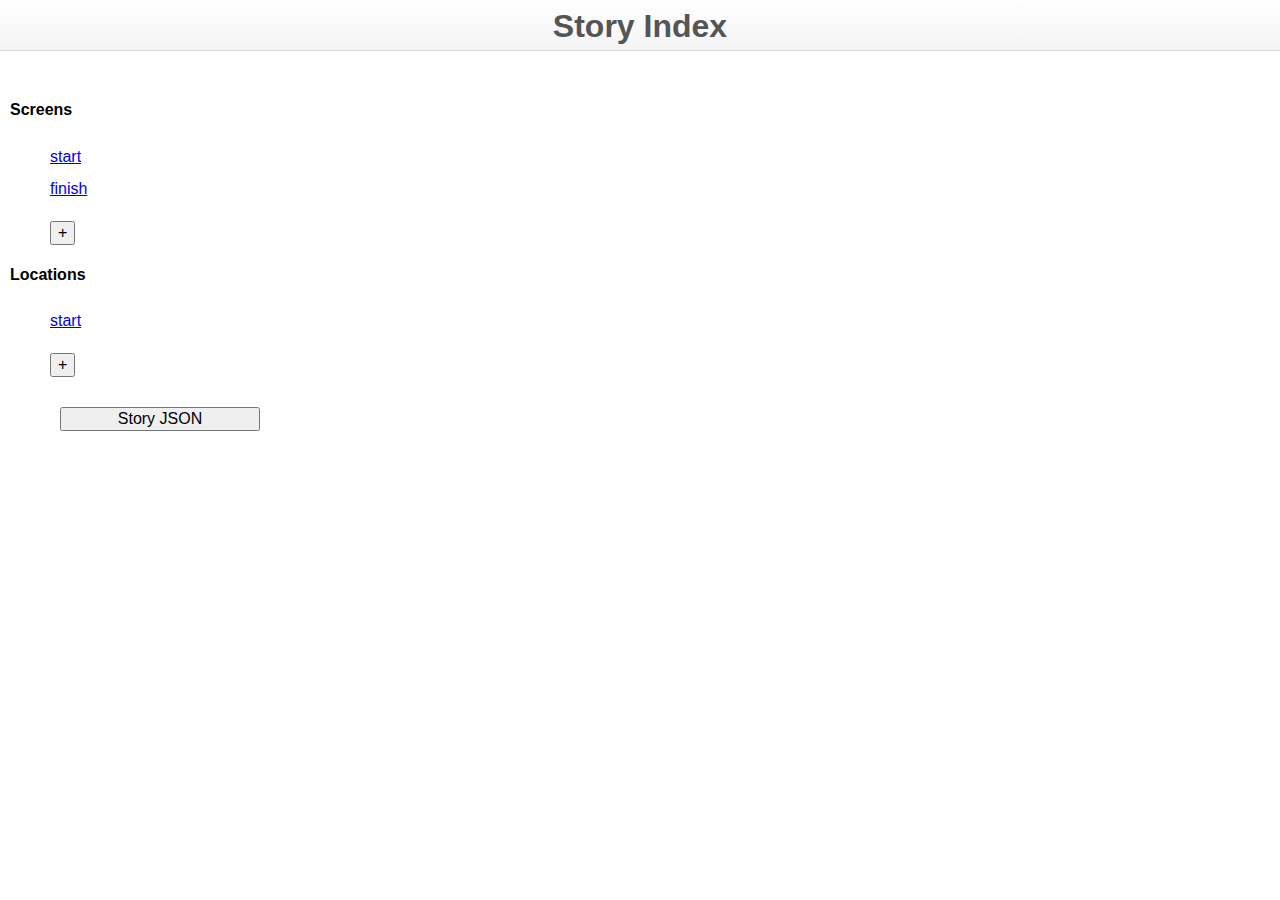
==== editor/index.html @ fde64e2c "Editor app v0.0.1" ====
<!DOCTYPE html>
<html>
  <head>
    <title>Geo Tales Editor</title>
    <meta http-equiv="content-type" content="text/html; charset=UTF-8">
    <meta name="viewport" content="width=device-width, initial-scale=1.0, maximum-scale=1.0, user-scalable=no">
    <link rel="stylesheet" href="styles-0.0.1.css"/>
  </head>
  <body>
    <div id="header"><h1>Geo Tales Editor</h1></div>
    <div id="content"></div>
    <script type="text/javascript" src="bundle-0.0.1.js"></script>
  </body>
</html>
---- editor/styles-0.0.1.css ----
/*! normalize.css v3.0.3 | MIT License | github.com/necolas/normalize.css */

/**
 * 1. Set default font family to sans-serif.
 * 2. Prevent iOS and IE text size adjust after device orientation change,
 *    without disabling user zoom.
 */

html {
  font-family: sans-serif; /* 1 */
  -ms-text-size-adjust: 100%; /* 2 */
  -webkit-text-size-adjust: 100%; /* 2 */
}

/**
 * Remove default margin.
 */

body {
  margin: 0;
}

/* HTML5 display definitions
   ========================================================================== */

/**
 * Correct `block` display not defined for any HTML5 element in IE 8/9.
 * Correct `block` display not defined for `details` or `summary` in IE 10/11
 * and Firefox.
 * Correct `block` display not defined for `main` in IE 11.
 */

article,
aside,
details,
figcaption,
figure,
footer,
header,
hgroup,
main,
menu,
nav,
section,
summary {
  display: block;
}

/**
 * 1. Correct `inline-block` display not defined in IE 8/9.
 * 2. Normalize vertical alignment of `progress` in Chrome, Firefox, and Opera.
 */

audio,
canvas,
progress,
video {
  display: inline-block; /* 1 */
  vertical-align: baseline; /* 2 */
}

/**
 * Prevent modern browsers from displaying `audio` without controls.
 * Remove excess height in iOS 5 devices.
 */

audio:not([controls]) {
  display: none;
  height: 0;
}

/**
 * Address `[hidden]` styling not present in IE 8/9/10.
 * Hide the `template` element in IE 8/9/10/11, Safari, and Firefox < 22.
 */

[hidden],
template {
  display: none;
}

/* Links
   ========================================================================== */

/**
 * Remove the gray background color from active links in IE 10.
 */

a {
  background-color: transparent;
}

/**
 * Improve readability of focused elements when they are also in an
 * active/hover state.
 */

a:active,
a:hover {
  outline: 0;
}

/* Text-level semantics
   ========================================================================== */

/**
 * Address styling not present in IE 8/9/10/11, Safari, and Chrome.
 */

abbr[title] {
  border-bottom: 1px dotted;
}

/**
 * Address style set to `bolder` in Firefox 4+, Safari, and Chrome.
 */

b,
strong {
  font-weight: bold;
}

/**
 * Address styling not present in Safari and Chrome.
 */

dfn {
  font-style: italic;
}

/**
 * Address variable `h1` font-size and margin within `section` and `article`
 * contexts in Firefox 4+, Safari, and Chrome.
 */

h1 {
  font-size: 2em;
  margin: 0.67em 0;
}

/**
 * Address styling not present in IE 8/9.
 */

mark {
  background: #ff0;
  color: #000;
}

/**
 * Address inconsistent and variable font size in all browsers.
 */

small {
  font-size: 80%;
}

/**
 * Prevent `sub` and `sup` affecting `line-height` in all browsers.
 */

sub,
sup {
  font-size: 75%;
  line-height: 0;
  position: relative;
  vertical-align: baseline;
}

sup {
  top: -0.5em;
}

sub {
  bottom: -0.25em;
}

/* Embedded content
   ========================================================================== */

/**
 * Remove border when inside `a` element in IE 8/9/10.
 */

img {
  border: 0;
}

/**
 * Correct overflow not hidden in IE 9/10/11.
 */

svg:not(:root) {
  overflow: hidden;
}

/* Grouping content
   ========================================================================== */

/**
 * Address margin not present in IE 8/9 and Safari.
 */

figure {
  margin: 1em 40px;
}

/**
 * Address differences between Firefox and other browsers.
 */

hr {
  box-sizing: content-box;
  height: 0;
}

/**
 * Contain overflow in all browsers.
 */

pre {
  overflow: auto;
}

/**
 * Address odd `em`-unit font size rendering in all browsers.
 */

code,
kbd,
pre,
samp {
  font-family: monospace, monospace;
  font-size: 1em;
}

/* Forms
   ========================================================================== */

/**
 * Known limitation: by default, Chrome and Safari on OS X allow very limited
 * styling of `select`, unless a `border` property is set.
 */

/**
 * 1. Correct color not being inherited.
 *    Known issue: affects color of disabled elements.
 * 2. Correct font properties not being inherited.
 * 3. Address margins set differently in Firefox 4+, Safari, and Chrome.
 */

button,
input,
optgroup,
select,
textarea {
  color: inherit; /* 1 */
  font: inherit; /* 2 */
  margin: 0; /* 3 */
}

/**
 * Address `overflow` set to `hidden` in IE 8/9/10/11.
 */

button {
  overflow: visible;
}

/**
 * Address inconsistent `text-transform` inheritance for `button` and `select`.
 * All other form control elements do not inherit `text-transform` values.
 * Correct `button` style inheritance in Firefox, IE 8/9/10/11, and Opera.
 * Correct `select` style inheritance in Firefox.
 */

button,
select {
  text-transform: none;
}

/**
 * 1. Avoid the WebKit bug in Android 4.0.* where (2) destroys native `audio`
 *    and `video` controls.
 * 2. Correct inability to style clickable `input` types in iOS.
 * 3. Improve usability and consistency of cursor style between image-type
 *    `input` and others.
 */

button,
html input[type="button"], /* 1 */
input[type="reset"],
input[type="submit"] {
  -webkit-appearance: button; /* 2 */
  cursor: pointer; /* 3 */
}

/**
 * Re-set default cursor for disabled elements.
 */

button[disabled],
html input[disabled] {
  cursor: default;
}

/**
 * Remove inner padding and border in Firefox 4+.
 */

button::-moz-focus-inner,
input::-moz-focus-inner {
  border: 0;
  padding: 0;
}

/**
 * Address Firefox 4+ setting `line-height` on `input` using `!important` in
 * the UA stylesheet.
 */

input {
  line-height: normal;
}

/**
 * It's recommended that you don't attempt to style these elements.
 * Firefox's implementation doesn't respect box-sizing, padding, or width.
 *
 * 1. Address box sizing set to `content-box` in IE 8/9/10.
 * 2. Remove excess padding in IE 8/9/10.
 */

input[type="checkbox"],
input[type="radio"] {
  box-sizing: border-box; /* 1 */
  padding: 0; /* 2 */
}

/**
 * Fix the cursor style for Chrome's increment/decrement buttons. For certain
 * `font-size` values of the `input`, it causes the cursor style of the
 * decrement button to change from `default` to `text`.
 */

input[type="number"]::-webkit-inner-spin-button,
input[type="number"]::-webkit-outer-spin-button {
  height: auto;
}

/**
 * 1. Address `appearance` set to `searchfield` in Safari and Chrome.
 * 2. Address `box-sizing` set to `border-box` in Safari and Chrome.
 */

input[type="search"] {
  -webkit-appearance: textfield; /* 1 */
  box-sizing: content-box; /* 2 */
}

/**
 * Remove inner padding and search cancel button in Safari and Chrome on OS X.
 * Safari (but not Chrome) clips the cancel button when the search input has
 * padding (and `textfield` appearance).
 */

input[type="search"]::-webkit-search-cancel-button,
input[type="search"]::-webkit-search-decoration {
  -webkit-appearance: none;
}

/**
 * Define consistent border, margin, and padding.
 */

fieldset {
  border: 1px solid #c0c0c0;
  margin: 0 2px;
  padding: 0.35em 0.625em 0.75em;
}

/**
 * 1. Correct `color` not being inherited in IE 8/9/10/11.
 * 2. Remove padding so people aren't caught out if they zero out fieldsets.
 */

legend {
  border: 0; /* 1 */
  padding: 0; /* 2 */
}

/**
 * Remove default vertical scrollbar in IE 8/9/10/11.
 */

textarea {
  overflow: auto;
}

/**
 * Don't inherit the `font-weight` (applied by a rule above).
 * NOTE: the default cannot safely be changed in Chrome and Safari on OS X.
 */

optgroup {
  font-weight: bold;
}

/* Tables
   ========================================================================== */

/**
 * Remove most spacing between table cells.
 */

table {
  border-collapse: collapse;
  border-spacing: 0;
}

td,
th {
  padding: 0;
}
body {
  padding: 80px 0 70px 0;
  -webkit-user-select: none;
}

#header {
  position: fixed;
  top: 0;
  width: 100%;
  height: 50px;
  border-bottom: 1px solid #ddd;
  z-index: 1;
  background: #ffffff; /* Old browsers */
  background: -moz-linear-gradient(top, #ffffff 0%, #f4f4f4 100%); /* FF3.6+ */
  background: -webkit-gradient(linear, left top, left bottom, color-stop(0%,#ffffff), color-stop(100%,#f4f4f4)); /* Chrome,Safari4+ */
  background: -webkit-linear-gradient(top, #ffffff 0%,#f4f4f4 100%); /* Chrome10+,Safari5.1+ */
  background: -ms-linear-gradient(top, #ffffff 0%,#f4f4f4 100%); /* IE10+ */
  background: linear-gradient(to bottom, #ffffff 0%,#f4f4f4 100%); /* W3C */
}

#header h1 {
  text-align: center;
  font-size: 32px;
  margin: 8px;
  color: #555;
}

#content {
  padding: 0 10px;
  width: 300px;
}

.editor label {
  display: block;
  padding-bottom: 10px;
}

.editor label .text {
  display: inline-block;
  width: 100px;
  text-align: right;
  vertical-align: top;
}

.editor label select, .editor label input[type=text] {
  width: 170px;
}

.editor label input[type=number] {
  width: 80px;
}

.editor .screen-type {
  margin-bottom: 30px;
}

textarea {
  width: 280px;
  margin: 0 5px;
}

.editor .toggle-preview {
  display: block;
  width: 280px;
  text-align: right;
  margin: 0 0 15px 0;
}

.editor .option {
  margin-bottom: 15px;
}

.editor .add-option, .editor .remove-option {
  float: right;
  text-align: center;
  margin: 0 20px;
}

.editor .add-option {
  margin-bottom: 10px;
}

.editor .edit-options .title {
  font-weight: bold;
}

.editor .edit-next-screen {
  clear: right;
  padding-top: 30px;
}

.editor .current-latitude, .editor .current-longitude, .editor .current-accuracy {
  display: block;
  margin-left: 100px;
  padding: 5px 10px;
  font-family: monospace;
}

.actions {
  margin: 25px;
  text-align: center;
}

.actions .action {
  margin: 5px;
  width: 200px;
}

.hidden {
  display: none !important;
}

.editor.index li {
  line-height: 2em;
  list-style-type: none;
}

.editor.index [name=delete] {
  float: right;
  margin-top: 5px;
}

.editor.index [name=location-add], .editor.index [name=screen-add] {
  margin-left: 40px;
}
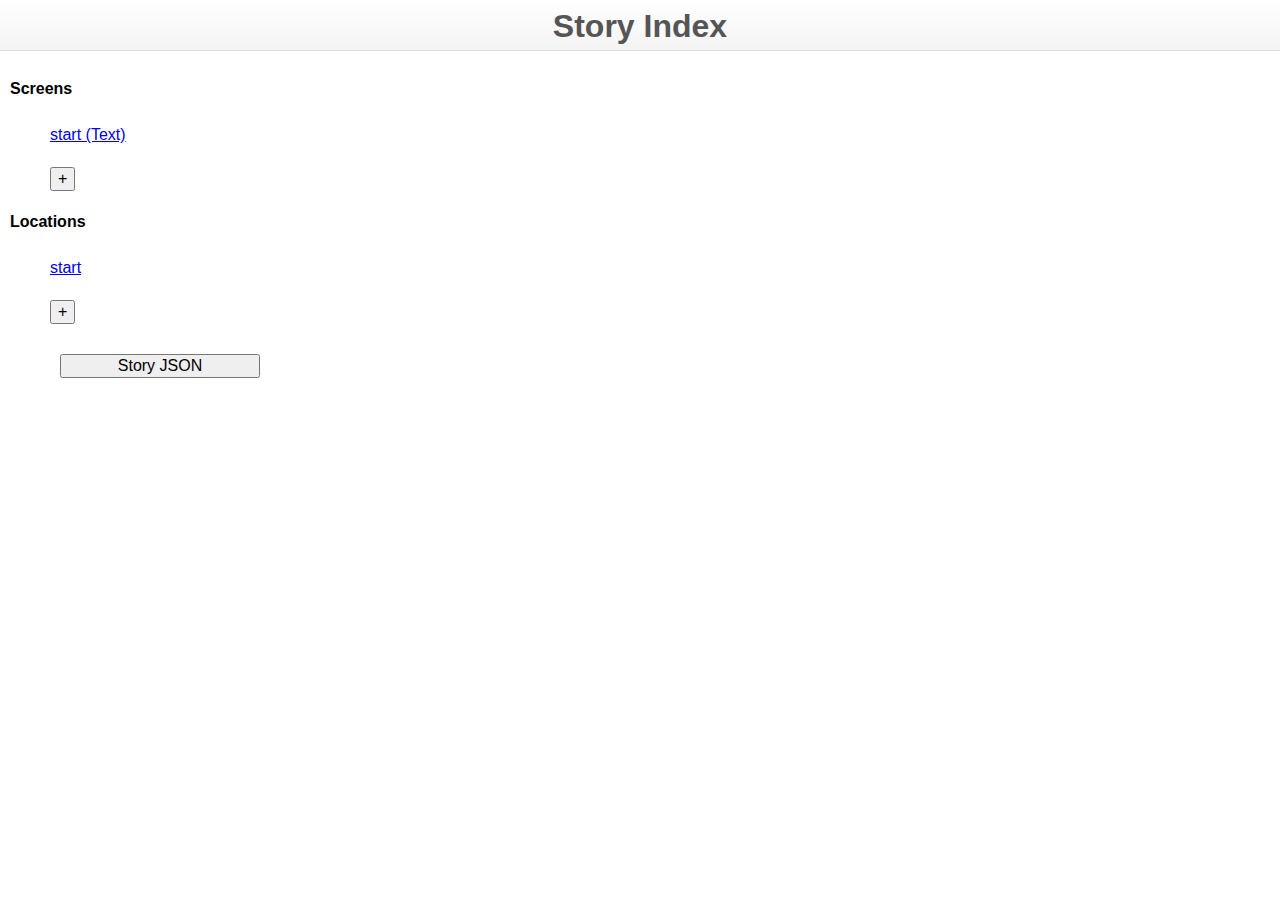
==== commit f0a38306: "Editor app v0.0.3" ====
--- a/editor/index.html
+++ b/editor/index.html
@@ -4,11 +4,11 @@
     <title>Geo Tales Editor</title>
     <meta http-equiv="content-type" content="text/html; charset=UTF-8">
     <meta name="viewport" content="width=device-width, initial-scale=1.0, maximum-scale=1.0, user-scalable=no">
-    <link rel="stylesheet" href="styles-0.0.1.css"/>
+    <link rel="stylesheet" href="styles-0.0.3.css"/>
   </head>
   <body>
     <div id="header"><h1>Geo Tales Editor</h1></div>
     <div id="content"></div>
-    <script type="text/javascript" src="bundle-0.0.1.js"></script>
+    <script type="text/javascript" src="bundle-0.0.3.js"></script>
   </body>
 </html>
--- a/editor/styles-0.0.3.css
+++ b/editor/styles-0.0.3.css
@@ -0,0 +1,553 @@
+/*! normalize.css v3.0.3 | MIT License | github.com/necolas/normalize.css */
+
+/**
+ * 1. Set default font family to sans-serif.
+ * 2. Prevent iOS and IE text size adjust after device orientation change,
+ *    without disabling user zoom.
+ */
+
+html {
+  font-family: sans-serif; /* 1 */
+  -ms-text-size-adjust: 100%; /* 2 */
+  -webkit-text-size-adjust: 100%; /* 2 */
+}
+
+/**
+ * Remove default margin.
+ */
+
+body {
+  margin: 0;
+}
+
+/* HTML5 display definitions
+   ========================================================================== */
+
+/**
+ * Correct `block` display not defined for any HTML5 element in IE 8/9.
+ * Correct `block` display not defined for `details` or `summary` in IE 10/11
+ * and Firefox.
+ * Correct `block` display not defined for `main` in IE 11.
+ */
+
+article,
+aside,
+details,
+figcaption,
+figure,
+footer,
+header,
+hgroup,
+main,
+menu,
+nav,
+section,
+summary {
+  display: block;
+}
+
+/**
+ * 1. Correct `inline-block` display not defined in IE 8/9.
+ * 2. Normalize vertical alignment of `progress` in Chrome, Firefox, and Opera.
+ */
+
+audio,
+canvas,
+progress,
+video {
+  display: inline-block; /* 1 */
+  vertical-align: baseline; /* 2 */
+}
+
+/**
+ * Prevent modern browsers from displaying `audio` without controls.
+ * Remove excess height in iOS 5 devices.
+ */
+
+audio:not([controls]) {
+  display: none;
+  height: 0;
+}
+
+/**
+ * Address `[hidden]` styling not present in IE 8/9/10.
+ * Hide the `template` element in IE 8/9/10/11, Safari, and Firefox < 22.
+ */
+
+[hidden],
+template {
+  display: none;
+}
+
+/* Links
+   ========================================================================== */
+
+/**
+ * Remove the gray background color from active links in IE 10.
+ */
+
+a {
+  background-color: transparent;
+}
+
+/**
+ * Improve readability of focused elements when they are also in an
+ * active/hover state.
+ */
+
+a:active,
+a:hover {
+  outline: 0;
+}
+
+/* Text-level semantics
+   ========================================================================== */
+
+/**
+ * Address styling not present in IE 8/9/10/11, Safari, and Chrome.
+ */
+
+abbr[title] {
+  border-bottom: 1px dotted;
+}
+
+/**
+ * Address style set to `bolder` in Firefox 4+, Safari, and Chrome.
+ */
+
+b,
+strong {
+  font-weight: bold;
+}
+
+/**
+ * Address styling not present in Safari and Chrome.
+ */
+
+dfn {
+  font-style: italic;
+}
+
+/**
+ * Address variable `h1` font-size and margin within `section` and `article`
+ * contexts in Firefox 4+, Safari, and Chrome.
+ */
+
+h1 {
+  font-size: 2em;
+  margin: 0.67em 0;
+}
+
+/**
+ * Address styling not present in IE 8/9.
+ */
+
+mark {
+  background: #ff0;
+  color: #000;
+}
+
+/**
+ * Address inconsistent and variable font size in all browsers.
+ */
+
+small {
+  font-size: 80%;
+}
+
+/**
+ * Prevent `sub` and `sup` affecting `line-height` in all browsers.
+ */
+
+sub,
+sup {
+  font-size: 75%;
+  line-height: 0;
+  position: relative;
+  vertical-align: baseline;
+}
+
+sup {
+  top: -0.5em;
+}
+
+sub {
+  bottom: -0.25em;
+}
+
+/* Embedded content
+   ========================================================================== */
+
+/**
+ * Remove border when inside `a` element in IE 8/9/10.
+ */
+
+img {
+  border: 0;
+}
+
+/**
+ * Correct overflow not hidden in IE 9/10/11.
+ */
+
+svg:not(:root) {
+  overflow: hidden;
+}
+
+/* Grouping content
+   ========================================================================== */
+
+/**
+ * Address margin not present in IE 8/9 and Safari.
+ */
+
+figure {
+  margin: 1em 40px;
+}
+
+/**
+ * Address differences between Firefox and other browsers.
+ */
+
+hr {
+  box-sizing: content-box;
+  height: 0;
+}
+
+/**
+ * Contain overflow in all browsers.
+ */
+
+pre {
+  overflow: auto;
+}
+
+/**
+ * Address odd `em`-unit font size rendering in all browsers.
+ */
+
+code,
+kbd,
+pre,
+samp {
+  font-family: monospace, monospace;
+  font-size: 1em;
+}
+
+/* Forms
+   ========================================================================== */
+
+/**
+ * Known limitation: by default, Chrome and Safari on OS X allow very limited
+ * styling of `select`, unless a `border` property is set.
+ */
+
+/**
+ * 1. Correct color not being inherited.
+ *    Known issue: affects color of disabled elements.
+ * 2. Correct font properties not being inherited.
+ * 3. Address margins set differently in Firefox 4+, Safari, and Chrome.
+ */
+
+button,
+input,
+optgroup,
+select,
+textarea {
+  color: inherit; /* 1 */
+  font: inherit; /* 2 */
+  margin: 0; /* 3 */
+}
+
+/**
+ * Address `overflow` set to `hidden` in IE 8/9/10/11.
+ */
+
+button {
+  overflow: visible;
+}
+
+/**
+ * Address inconsistent `text-transform` inheritance for `button` and `select`.
+ * All other form control elements do not inherit `text-transform` values.
+ * Correct `button` style inheritance in Firefox, IE 8/9/10/11, and Opera.
+ * Correct `select` style inheritance in Firefox.
+ */
+
+button,
+select {
+  text-transform: none;
+}
+
+/**
+ * 1. Avoid the WebKit bug in Android 4.0.* where (2) destroys native `audio`
+ *    and `video` controls.
+ * 2. Correct inability to style clickable `input` types in iOS.
+ * 3. Improve usability and consistency of cursor style between image-type
+ *    `input` and others.
+ */
+
+button,
+html input[type="button"], /* 1 */
+input[type="reset"],
+input[type="submit"] {
+  -webkit-appearance: button; /* 2 */
+  cursor: pointer; /* 3 */
+}
+
+/**
+ * Re-set default cursor for disabled elements.
+ */
+
+button[disabled],
+html input[disabled] {
+  cursor: default;
+}
+
+/**
+ * Remove inner padding and border in Firefox 4+.
+ */
+
+button::-moz-focus-inner,
+input::-moz-focus-inner {
+  border: 0;
+  padding: 0;
+}
+
+/**
+ * Address Firefox 4+ setting `line-height` on `input` using `!important` in
+ * the UA stylesheet.
+ */
+
+input {
+  line-height: normal;
+}
+
+/**
+ * It's recommended that you don't attempt to style these elements.
+ * Firefox's implementation doesn't respect box-sizing, padding, or width.
+ *
+ * 1. Address box sizing set to `content-box` in IE 8/9/10.
+ * 2. Remove excess padding in IE 8/9/10.
+ */
+
+input[type="checkbox"],
+input[type="radio"] {
+  box-sizing: border-box; /* 1 */
+  padding: 0; /* 2 */
+}
+
+/**
+ * Fix the cursor style for Chrome's increment/decrement buttons. For certain
+ * `font-size` values of the `input`, it causes the cursor style of the
+ * decrement button to change from `default` to `text`.
+ */
+
+input[type="number"]::-webkit-inner-spin-button,
+input[type="number"]::-webkit-outer-spin-button {
+  height: auto;
+}
+
+/**
+ * 1. Address `appearance` set to `searchfield` in Safari and Chrome.
+ * 2. Address `box-sizing` set to `border-box` in Safari and Chrome.
+ */
+
+input[type="search"] {
+  -webkit-appearance: textfield; /* 1 */
+  box-sizing: content-box; /* 2 */
+}
+
+/**
+ * Remove inner padding and search cancel button in Safari and Chrome on OS X.
+ * Safari (but not Chrome) clips the cancel button when the search input has
+ * padding (and `textfield` appearance).
+ */
+
+input[type="search"]::-webkit-search-cancel-button,
+input[type="search"]::-webkit-search-decoration {
+  -webkit-appearance: none;
+}
+
+/**
+ * Define consistent border, margin, and padding.
+ */
+
+fieldset {
+  border: 1px solid #c0c0c0;
+  margin: 0 2px;
+  padding: 0.35em 0.625em 0.75em;
+}
+
+/**
+ * 1. Correct `color` not being inherited in IE 8/9/10/11.
+ * 2. Remove padding so people aren't caught out if they zero out fieldsets.
+ */
+
+legend {
+  border: 0; /* 1 */
+  padding: 0; /* 2 */
+}
+
+/**
+ * Remove default vertical scrollbar in IE 8/9/10/11.
+ */
+
+textarea {
+  overflow: auto;
+}
+
+/**
+ * Don't inherit the `font-weight` (applied by a rule above).
+ * NOTE: the default cannot safely be changed in Chrome and Safari on OS X.
+ */
+
+optgroup {
+  font-weight: bold;
+}
+
+/* Tables
+   ========================================================================== */
+
+/**
+ * Remove most spacing between table cells.
+ */
+
+table {
+  border-collapse: collapse;
+  border-spacing: 0;
+}
+
+td,
+th {
+  padding: 0;
+}
+body {
+  padding: 80px 0 70px 0;
+  -webkit-user-select: none;
+}
+
+#header {
+  position: fixed;
+  top: 0;
+  width: 100%;
+  height: 50px;
+  border-bottom: 1px solid #ddd;
+  z-index: 1;
+  background: #ffffff; /* Old browsers */
+  background: -moz-linear-gradient(top, #ffffff 0%, #f4f4f4 100%); /* FF3.6+ */
+  background: -webkit-gradient(linear, left top, left bottom, color-stop(0%,#ffffff), color-stop(100%,#f4f4f4)); /* Chrome,Safari4+ */
+  background: -webkit-linear-gradient(top, #ffffff 0%,#f4f4f4 100%); /* Chrome10+,Safari5.1+ */
+  background: -ms-linear-gradient(top, #ffffff 0%,#f4f4f4 100%); /* IE10+ */
+  background: linear-gradient(to bottom, #ffffff 0%,#f4f4f4 100%); /* W3C */
+}
+
+#header h1 {
+  text-align: center;
+  font-size: 32px;
+  margin: 8px;
+  color: #555;
+}
+
+#content {
+  padding: 0 10px;
+  width: 300px;
+}
+
+h4:first-child {
+  margin-top: 0;
+}
+
+.editor label {
+  display: block;
+  padding-bottom: 10px;
+}
+
+.editor label .text {
+  display: inline-block;
+  width: 100px;
+  text-align: right;
+  vertical-align: top;
+}
+
+.editor label select, .editor label input[type=text] {
+  width: 170px;
+}
+
+.editor label input[type=number] {
+  width: 80px;
+}
+
+.editor .screen-type {
+  margin-bottom: 30px;
+}
+
+textarea {
+  width: 280px;
+  margin: 0 5px;
+}
+
+.editor .toggle-preview {
+  display: block;
+  width: 280px;
+  text-align: right;
+  margin: 0 0 15px 0;
+}
+
+.editor .option {
+  margin-bottom: 15px;
+}
+
+.editor .add-option, .editor .remove-option {
+  float: right;
+  text-align: center;
+  margin: 0 20px;
+}
+
+.editor .add-option {
+  margin-bottom: 10px;
+}
+
+.editor .edit-options .title {
+  font-weight: bold;
+}
+
+.editor .edit-next-screen {
+  clear: right;
+  padding-top: 30px;
+}
+
+.editor .current-latitude, .editor .current-longitude, .editor .current-accuracy {
+  display: block;
+  margin-left: 100px;
+  padding: 5px 10px;
+  font-family: monospace;
+}
+
+.actions {
+  margin: 25px;
+  text-align: center;
+}
+
+.actions .action {
+  margin: 5px;
+  width: 200px;
+}
+
+.hidden {
+  display: none !important;
+}
+
+.editor.index li {
+  line-height: 2em;
+  list-style-type: none;
+}
+
+.editor.index [name=delete] {
+  float: right;
+  margin-top: 5px;
+}
+
+.editor.index [name=location-add], .editor.index [name=screen-add] {
+  margin-left: 40px;
+}
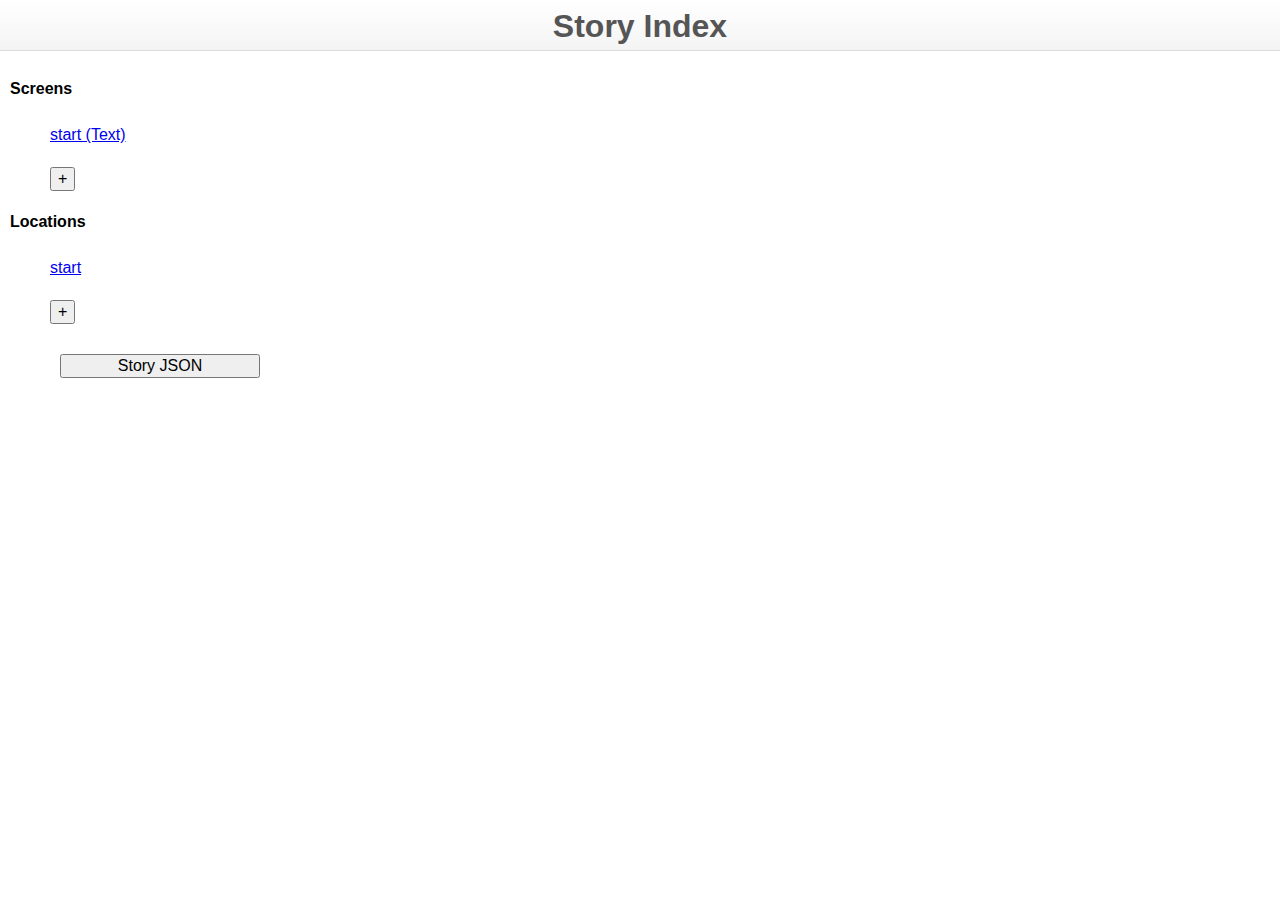
==== commit 7c9d8ea8: "Editor app v0.0.4" ====
--- a/editor/index.html
+++ b/editor/index.html
@@ -4,11 +4,11 @@
     <title>Geo Tales Editor</title>
     <meta http-equiv="content-type" content="text/html; charset=UTF-8">
     <meta name="viewport" content="width=device-width, initial-scale=1.0, maximum-scale=1.0, user-scalable=no">
-    <link rel="stylesheet" href="styles-0.0.3.css"/>
+    <link rel="stylesheet" href="styles-0.0.4.css"/>
   </head>
   <body>
     <div id="header"><h1>Geo Tales Editor</h1></div>
     <div id="content"></div>
-    <script type="text/javascript" src="bundle-0.0.3.js"></script>
+    <script type="text/javascript" src="bundle-0.0.4.js"></script>
   </body>
 </html>
--- a/editor/styles-0.0.4.css
+++ b/editor/styles-0.0.4.css
@@ -0,0 +1,553 @@
+/*! normalize.css v3.0.3 | MIT License | github.com/necolas/normalize.css */
+
+/**
+ * 1. Set default font family to sans-serif.
+ * 2. Prevent iOS and IE text size adjust after device orientation change,
+ *    without disabling user zoom.
+ */
+
+html {
+  font-family: sans-serif; /* 1 */
+  -ms-text-size-adjust: 100%; /* 2 */
+  -webkit-text-size-adjust: 100%; /* 2 */
+}
+
+/**
+ * Remove default margin.
+ */
+
+body {
+  margin: 0;
+}
+
+/* HTML5 display definitions
+   ========================================================================== */
+
+/**
+ * Correct `block` display not defined for any HTML5 element in IE 8/9.
+ * Correct `block` display not defined for `details` or `summary` in IE 10/11
+ * and Firefox.
+ * Correct `block` display not defined for `main` in IE 11.
+ */
+
+article,
+aside,
+details,
+figcaption,
+figure,
+footer,
+header,
+hgroup,
+main,
+menu,
+nav,
+section,
+summary {
+  display: block;
+}
+
+/**
+ * 1. Correct `inline-block` display not defined in IE 8/9.
+ * 2. Normalize vertical alignment of `progress` in Chrome, Firefox, and Opera.
+ */
+
+audio,
+canvas,
+progress,
+video {
+  display: inline-block; /* 1 */
+  vertical-align: baseline; /* 2 */
+}
+
+/**
+ * Prevent modern browsers from displaying `audio` without controls.
+ * Remove excess height in iOS 5 devices.
+ */
+
+audio:not([controls]) {
+  display: none;
+  height: 0;
+}
+
+/**
+ * Address `[hidden]` styling not present in IE 8/9/10.
+ * Hide the `template` element in IE 8/9/10/11, Safari, and Firefox < 22.
+ */
+
+[hidden],
+template {
+  display: none;
+}
+
+/* Links
+   ========================================================================== */
+
+/**
+ * Remove the gray background color from active links in IE 10.
+ */
+
+a {
+  background-color: transparent;
+}
+
+/**
+ * Improve readability of focused elements when they are also in an
+ * active/hover state.
+ */
+
+a:active,
+a:hover {
+  outline: 0;
+}
+
+/* Text-level semantics
+   ========================================================================== */
+
+/**
+ * Address styling not present in IE 8/9/10/11, Safari, and Chrome.
+ */
+
+abbr[title] {
+  border-bottom: 1px dotted;
+}
+
+/**
+ * Address style set to `bolder` in Firefox 4+, Safari, and Chrome.
+ */
+
+b,
+strong {
+  font-weight: bold;
+}
+
+/**
+ * Address styling not present in Safari and Chrome.
+ */
+
+dfn {
+  font-style: italic;
+}
+
+/**
+ * Address variable `h1` font-size and margin within `section` and `article`
+ * contexts in Firefox 4+, Safari, and Chrome.
+ */
+
+h1 {
+  font-size: 2em;
+  margin: 0.67em 0;
+}
+
+/**
+ * Address styling not present in IE 8/9.
+ */
+
+mark {
+  background: #ff0;
+  color: #000;
+}
+
+/**
+ * Address inconsistent and variable font size in all browsers.
+ */
+
+small {
+  font-size: 80%;
+}
+
+/**
+ * Prevent `sub` and `sup` affecting `line-height` in all browsers.
+ */
+
+sub,
+sup {
+  font-size: 75%;
+  line-height: 0;
+  position: relative;
+  vertical-align: baseline;
+}
+
+sup {
+  top: -0.5em;
+}
+
+sub {
+  bottom: -0.25em;
+}
+
+/* Embedded content
+   ========================================================================== */
+
+/**
+ * Remove border when inside `a` element in IE 8/9/10.
+ */
+
+img {
+  border: 0;
+}
+
+/**
+ * Correct overflow not hidden in IE 9/10/11.
+ */
+
+svg:not(:root) {
+  overflow: hidden;
+}
+
+/* Grouping content
+   ========================================================================== */
+
+/**
+ * Address margin not present in IE 8/9 and Safari.
+ */
+
+figure {
+  margin: 1em 40px;
+}
+
+/**
+ * Address differences between Firefox and other browsers.
+ */
+
+hr {
+  box-sizing: content-box;
+  height: 0;
+}
+
+/**
+ * Contain overflow in all browsers.
+ */
+
+pre {
+  overflow: auto;
+}
+
+/**
+ * Address odd `em`-unit font size rendering in all browsers.
+ */
+
+code,
+kbd,
+pre,
+samp {
+  font-family: monospace, monospace;
+  font-size: 1em;
+}
+
+/* Forms
+   ========================================================================== */
+
+/**
+ * Known limitation: by default, Chrome and Safari on OS X allow very limited
+ * styling of `select`, unless a `border` property is set.
+ */
+
+/**
+ * 1. Correct color not being inherited.
+ *    Known issue: affects color of disabled elements.
+ * 2. Correct font properties not being inherited.
+ * 3. Address margins set differently in Firefox 4+, Safari, and Chrome.
+ */
+
+button,
+input,
+optgroup,
+select,
+textarea {
+  color: inherit; /* 1 */
+  font: inherit; /* 2 */
+  margin: 0; /* 3 */
+}
+
+/**
+ * Address `overflow` set to `hidden` in IE 8/9/10/11.
+ */
+
+button {
+  overflow: visible;
+}
+
+/**
+ * Address inconsistent `text-transform` inheritance for `button` and `select`.
+ * All other form control elements do not inherit `text-transform` values.
+ * Correct `button` style inheritance in Firefox, IE 8/9/10/11, and Opera.
+ * Correct `select` style inheritance in Firefox.
+ */
+
+button,
+select {
+  text-transform: none;
+}
+
+/**
+ * 1. Avoid the WebKit bug in Android 4.0.* where (2) destroys native `audio`
+ *    and `video` controls.
+ * 2. Correct inability to style clickable `input` types in iOS.
+ * 3. Improve usability and consistency of cursor style between image-type
+ *    `input` and others.
+ */
+
+button,
+html input[type="button"], /* 1 */
+input[type="reset"],
+input[type="submit"] {
+  -webkit-appearance: button; /* 2 */
+  cursor: pointer; /* 3 */
+}
+
+/**
+ * Re-set default cursor for disabled elements.
+ */
+
+button[disabled],
+html input[disabled] {
+  cursor: default;
+}
+
+/**
+ * Remove inner padding and border in Firefox 4+.
+ */
+
+button::-moz-focus-inner,
+input::-moz-focus-inner {
+  border: 0;
+  padding: 0;
+}
+
+/**
+ * Address Firefox 4+ setting `line-height` on `input` using `!important` in
+ * the UA stylesheet.
+ */
+
+input {
+  line-height: normal;
+}
+
+/**
+ * It's recommended that you don't attempt to style these elements.
+ * Firefox's implementation doesn't respect box-sizing, padding, or width.
+ *
+ * 1. Address box sizing set to `content-box` in IE 8/9/10.
+ * 2. Remove excess padding in IE 8/9/10.
+ */
+
+input[type="checkbox"],
+input[type="radio"] {
+  box-sizing: border-box; /* 1 */
+  padding: 0; /* 2 */
+}
+
+/**
+ * Fix the cursor style for Chrome's increment/decrement buttons. For certain
+ * `font-size` values of the `input`, it causes the cursor style of the
+ * decrement button to change from `default` to `text`.
+ */
+
+input[type="number"]::-webkit-inner-spin-button,
+input[type="number"]::-webkit-outer-spin-button {
+  height: auto;
+}
+
+/**
+ * 1. Address `appearance` set to `searchfield` in Safari and Chrome.
+ * 2. Address `box-sizing` set to `border-box` in Safari and Chrome.
+ */
+
+input[type="search"] {
+  -webkit-appearance: textfield; /* 1 */
+  box-sizing: content-box; /* 2 */
+}
+
+/**
+ * Remove inner padding and search cancel button in Safari and Chrome on OS X.
+ * Safari (but not Chrome) clips the cancel button when the search input has
+ * padding (and `textfield` appearance).
+ */
+
+input[type="search"]::-webkit-search-cancel-button,
+input[type="search"]::-webkit-search-decoration {
+  -webkit-appearance: none;
+}
+
+/**
+ * Define consistent border, margin, and padding.
+ */
+
+fieldset {
+  border: 1px solid #c0c0c0;
+  margin: 0 2px;
+  padding: 0.35em 0.625em 0.75em;
+}
+
+/**
+ * 1. Correct `color` not being inherited in IE 8/9/10/11.
+ * 2. Remove padding so people aren't caught out if they zero out fieldsets.
+ */
+
+legend {
+  border: 0; /* 1 */
+  padding: 0; /* 2 */
+}
+
+/**
+ * Remove default vertical scrollbar in IE 8/9/10/11.
+ */
+
+textarea {
+  overflow: auto;
+}
+
+/**
+ * Don't inherit the `font-weight` (applied by a rule above).
+ * NOTE: the default cannot safely be changed in Chrome and Safari on OS X.
+ */
+
+optgroup {
+  font-weight: bold;
+}
+
+/* Tables
+   ========================================================================== */
+
+/**
+ * Remove most spacing between table cells.
+ */
+
+table {
+  border-collapse: collapse;
+  border-spacing: 0;
+}
+
+td,
+th {
+  padding: 0;
+}
+body {
+  padding: 80px 0 70px 0;
+  -webkit-user-select: none;
+}
+
+#header {
+  position: fixed;
+  top: 0;
+  width: 100%;
+  height: 50px;
+  border-bottom: 1px solid #ddd;
+  z-index: 1;
+  background: #ffffff; /* Old browsers */
+  background: -moz-linear-gradient(top, #ffffff 0%, #f4f4f4 100%); /* FF3.6+ */
+  background: -webkit-gradient(linear, left top, left bottom, color-stop(0%,#ffffff), color-stop(100%,#f4f4f4)); /* Chrome,Safari4+ */
+  background: -webkit-linear-gradient(top, #ffffff 0%,#f4f4f4 100%); /* Chrome10+,Safari5.1+ */
+  background: -ms-linear-gradient(top, #ffffff 0%,#f4f4f4 100%); /* IE10+ */
+  background: linear-gradient(to bottom, #ffffff 0%,#f4f4f4 100%); /* W3C */
+}
+
+#header h1 {
+  text-align: center;
+  font-size: 32px;
+  margin: 8px;
+  color: #555;
+}
+
+#content {
+  padding: 0 10px;
+  width: 300px;
+}
+
+h4:first-child {
+  margin-top: 0;
+}
+
+.editor label {
+  display: block;
+  padding-bottom: 10px;
+}
+
+.editor label .text {
+  display: inline-block;
+  width: 100px;
+  text-align: right;
+  vertical-align: top;
+}
+
+.editor label select, .editor label input[type=text] {
+  width: 170px;
+}
+
+.editor label input[type=number] {
+  width: 80px;
+}
+
+.editor .screen-type {
+  margin-bottom: 30px;
+}
+
+textarea {
+  width: 280px;
+  margin: 0 5px;
+}
+
+.editor .toggle-preview {
+  display: block;
+  width: 280px;
+  text-align: right;
+  margin: 0 0 15px 0;
+}
+
+.editor .option {
+  margin-bottom: 15px;
+}
+
+.editor .add-option, .editor .remove-option {
+  float: right;
+  text-align: center;
+  margin: 0 20px;
+}
+
+.editor .add-option {
+  margin-bottom: 10px;
+}
+
+.editor .edit-options .title {
+  font-weight: bold;
+}
+
+.editor .edit-next-screen {
+  clear: right;
+  padding-top: 30px;
+}
+
+.editor .current-latitude, .editor .current-longitude, .editor .current-accuracy {
+  display: block;
+  margin-left: 100px;
+  padding: 5px 10px;
+  font-family: monospace;
+}
+
+.actions {
+  margin: 25px;
+  text-align: center;
+}
+
+.actions .action {
+  margin: 5px;
+  width: 200px;
+}
+
+.hidden {
+  display: none !important;
+}
+
+.editor.index li {
+  line-height: 2em;
+  list-style-type: none;
+}
+
+.editor.index [name=delete] {
+  float: right;
+  margin-top: 5px;
+}
+
+.editor.index [name=location-add], .editor.index [name=screen-add] {
+  margin-left: 40px;
+}
